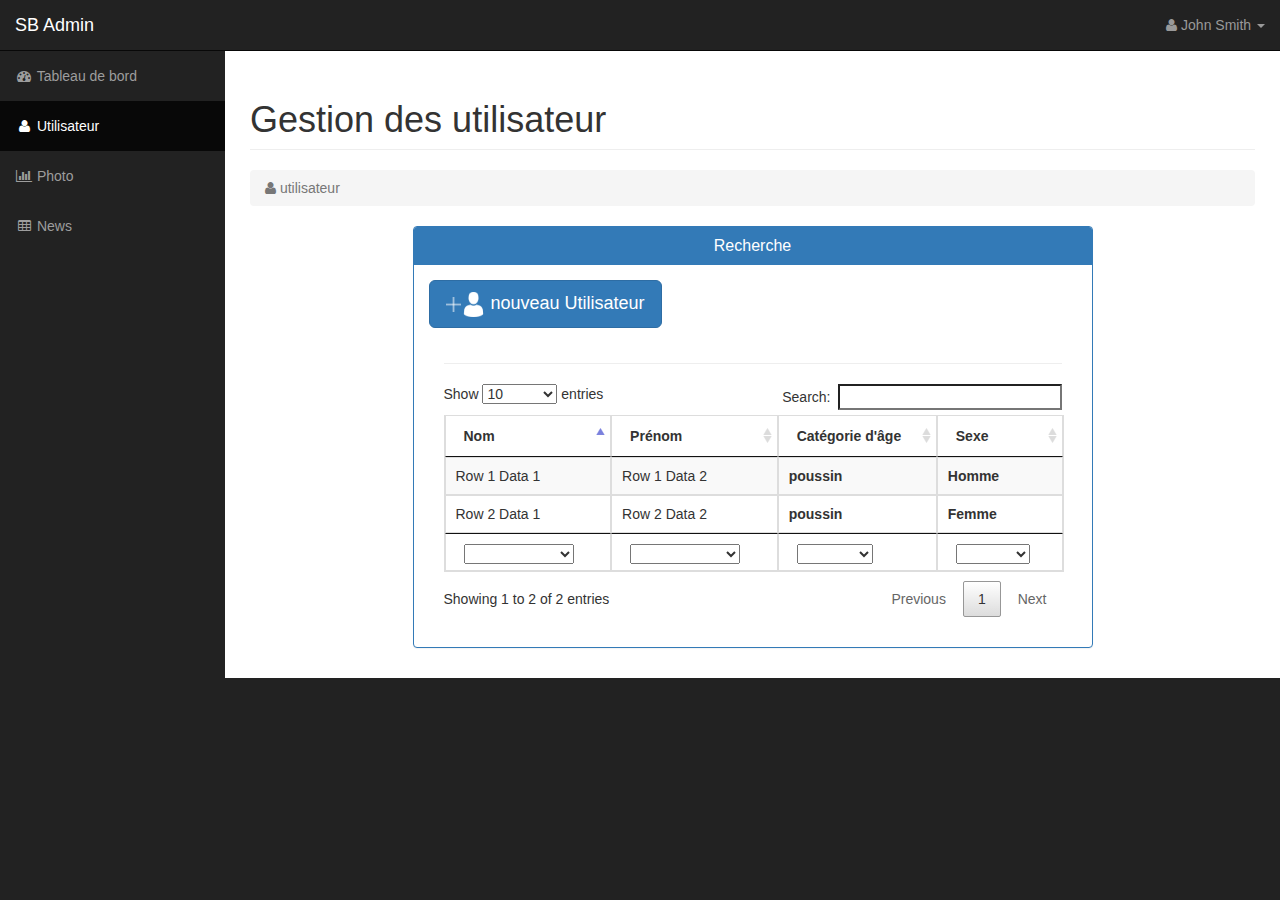
==== agency/admin/Utilisateur.html @ 02fd8314 "admin" ====
<!DOCTYPE html>
<html lang="en">

<head>

    <meta charset="utf-8">
    <meta http-equiv="X-UA-Compatible" content="IE=edge">
    <meta name="viewport" content="width=device-width, initial-scale=1">
    <meta name="description" content="">
    <meta name="author" content="">

    <title>SB Admin - Bootstrap Admin Template</title>

    <!-- Bootstrap Core CSS -->
    <link href="css/bootstrap.min.css" rel="stylesheet">

    <!-- Custom CSS -->
    <link href="css/sb-admin.css" rel="stylesheet">

    <!-- Morris Charts CSS -->
    <link href="css/plugins/morris.css" rel="stylesheet">
    <link href="css/dataTables.css" rel="stylesheet">
    <!-- Custom Fonts -->
    <link href="font-awesome/css/font-awesome.min.css" rel="stylesheet" type="text/css">

    <link rel="stylesheet" type="text/css" href="media/css/jquery.dataTables.min.css">
    <link rel="stylesheet" type="text/css" href="style.css">
    <script src="js/jquery.js"></script>

    <script type="text/javascript" language="javascript" src="js/jquery.dataTables.js">  </script>

    <script type="text/javascript" language="javascript" class="init">
        $(document).ready(function() {
            $('#example').DataTable( {
                initComplete: function () {
                    this.api().columns().every( function () {
                        var column = this;
                        var select = $('<select><option value=""></option></select>')
                                .appendTo( $(column.footer()).empty() )
                                .on( 'change', function () {
                                    var val = $.fn.dataTable.util.escapeRegex(
                                            $(this).val()
                                    );

                                    column
                                            .search( val ? '^'+val+'$' : '', true, false )
                                            .draw();
                                } );

                        column.data().unique().sort().each( function ( d, j ) {
                            select.append( '<option value="'+d+'">'+d+'</option>' )
                        } );
                    } );
                }
            } );
        } );
    </script>
    <script src="js/src/app.js"></script>






    <!-- HTML5 Shim and Respond.js IE8 support of HTML5 elements and media queries -->
    <!-- WARNING: Respond.js doesn't work if you view the page via file:// -->
    <!--[if lt IE 9]>
        <script src="https://oss.maxcdn.com/libs/html5shiv/3.7.0/html5shiv.js"></script>
        <script src="https://oss.maxcdn.com/libs/respond.js/1.4.2/respond.min.js"></script>
    <![endif]-->

</head>

<body>

    <div id="wrapper">

        <!-- Navigation -->
        <nav class="navbar navbar-inverse navbar-fixed-top" role="navigation">
            <!-- Brand and toggle get grouped for better mobile display -->
            <div class="navbar-header">
                <button type="button" class="navbar-toggle" data-toggle="collapse" data-target=".navbar-ex1-collapse">
                    <span class="sr-only">Toggle navigation</span>
                    <span class="icon-bar"></span>
                    <span class="icon-bar"></span>
                    <span class="icon-bar"></span>
                </button>
                <a class="navbar-brand" href="index.html">SB Admin</a>
            </div>
            <!-- Top Menu Items -->
            <ul class="nav navbar-right top-nav">


                <li class="dropdown">
                    <a href="#" class="dropdown-toggle" data-toggle="dropdown"><i class="fa fa-user"></i> John Smith <b class="caret"></b></a>
                    <ul class="dropdown-menu">

                        <li>
                            <a href="#"><i class="fa fa-fw fa-power-off"></i> Log Out</a>
                        </li>
                    </ul>
                </li>
            </ul>
            <!-- Sidebar Menu Items - These collapse to the responsive navigation menu on small screens -->
            <div class="collapse navbar-collapse navbar-ex1-collapse">
                <ul class="nav navbar-nav side-nav">
                    <li >
                        <a href="index1.html"><i class="fa fa-fw fa-dashboard"></i>  Tableau de bord</a>
                    </li>
                    <li class="active">
                        <a href="utilisateur.html"><i class="fa fa-fw fa-user"></i> Utilisateur</a>
                    </li>
                    <li>
                        <a href="charts.html"><i class="fa fa-fw fa-bar-chart-o"></i> Photo</a>
                    </li>
                    <li>
                        <a href="tables.html"><i class="fa fa-fw fa-table"></i> News</a>
                    </li>

                </ul>
            </div>
            <!-- /.navbar-collapse -->
        </nav>

        <div id="page-wrapper">

            <div class="container-fluid">

                <!-- Page Heading -->
                <div class="row">
                    <div class="col-lg-12">
                        <h1 class="page-header">
                            Gestion des utilisateur
                        </h1>
                        <ol class="breadcrumb">
                            <li class="active">
                                <i class="fa fa-user"></i> utilisateur
                            </li>
                        </ol>
                    </div>
                </div>
                <!-- /.row -->

            </div>


                <!-- /.row -->

                <div class="row">
                    <div class="col-lg-8 col-lg-offset-2">
                    <div class="panel panel-primary">
                        <div class="panel-heading">
                            <h3 class="panel-title text-center">Recherche</h3>
                        </div>
                       <div class="panel-body">
                           <!-- <form class="form-inline" role="form">
                               <div class="form-group">
                                   <label >Nom:</label>
                                   <input type="text" class="form-control" id="nom">
                               </div>
                               <div class="form-group">
                                   <label >Prenom:</label>
                                   <input type="text" class="form-control" id="prenom">
                               </div>
                               <div class="form-group">
                                   <label>catégories d'âges:</label>
                                   <select class="form-control">
                                       <option>Moustiques et Poussins1</option>
                                       <option>Poussins 2 et 3</option>
                                       <option>Pupilles </option>
                                       <option>Benjamins </option>
                                       <option>Minimes </option>
                                       <option>Cadets  </option>
                                       <option>Juniors  </option>
                                       <option>Séniors  </option>
                                       <option>Vétérans1  </option>
                                       <option>Vétérans 2 </option>
                                       <option>Vétérans 3 </option>
                                       <option>Vétérans 4 </option>
                                   </select>
                               </div>
                               <div class="form-group">
                                   <label>sexe:</label>
                                   <select class="form-control">
                                       <option>Femme</option>
                                       <option>Homme</option>
                                   </select>
                               </div>
                               <button type="submit" class="btn btn-default">Recherche</button>
                           </form>
                           <hr>-->
                           <button type="button" data-target="#Nouveau_Contact" data-toggle="modal" class="btn btn-primary btn-lg"><img src="media/images/signs.png" height="15"><img src="media/images/people.png" height="25"> nouveau Utilisateur

                           </button>
                           <div class="panel-body">
                               <table id="example" class="table table-striped table-bordered" cellspacing="0" width="100%">
                                   <thead>
                                   <tr>
                                       <th>Nom</th>
                                       <th>Prénom</th>
                                       <th>Catégorie d'âge</th>
                                       <th>Sexe</th>
                                   </tr>
                                   </thead>

                                   <tbody>
                                   <tr>
                                       <td>Row 1 Data 1</td>
                                       <td>Row 1 Data 2</td>
                                       <th>poussin</th>
                                       <th>Homme</th>
                                   </tr>
                                   <tr>
                                       <td>Row 2 Data 1</td>
                                       <td>Row 2 Data 2</td>
                                       <th>poussin</th>
                                       <th>Femme</th>
                                   </tr>
                                   </tbody>
                                      <hr>
                                   <tfoot>
                                   <tr>
                                       <th>Column 1</th>
                                       <th>Column 2</th>
                                       <th>poussin</th>
                                       <th>Femme</th>
                                   </tr>
                                   </tfoot>
                               </table>


                           </div>
                   </div>
                   </div>
               </div>
               </div>
               <!-- /.row -->


                <!-- /.row -->

            </div>
            <!-- /.container-fluid -->

        </div>
        <!-- /#page-wrapper -->
        <!-- modal-->

    <div class="modal fade" id="Nouveau_Contact" tabindex="-1" role="dialog" aria-labelledby="myModalLabel" aria-hidden="true">
        <div class="modal-dialog">
            <div class="modal-content panel-heading">
                <div class="modal-header">
                    <button type="button" class="close" data-dismiss="modal" aria-hidden="true">&times;</button>
                    <h6 class="modal-title text-center" id="myModalLabel">Nouveau Contact</h6>
                </div>
                <div class="row">
                    <div class="modal-body">
                        <form class="form-horizontal" role="form">
                            <div class="form-group form-group-sm">

                                <div class="col-md-4">
                                    <img src="media/images/people_black_version.png" class="Modal-contact-img" />
                                </div>
                                <div class="col-md-8 form-group form-group-sm">

                                    <label class="col-md-5 control-label   align-left">NOM:</label>
                                    <div class="col-md-7">
                                        <input class="form-control modal-contact" type="text">
                                    </div>


                                    <label class="col-md-5 control-label   align-left">PRENOM:</label>
                                    <div class="col-md-7">
                                        <input class="form-control modal-contact" type="text">
                                    </div>


                                    <label class="col-md-5  control-label  align-left">CATEGORIE:</label>
                                    <div class="col-md-7">
                                        <select class="form-control modal-contact ">
                                            option>Moustiques et Poussins1</option>
                                            <option>Poussins 2 et 3</option>
                                            <option>Pupilles </option>
                                            <option>Benjamins </option>
                                            <option>Minimes </option>
                                            <option>Cadets  </option>
                                            <option>Juniors  </option>
                                            <option>Séniors  </option>
                                            <option>Vétérans1  </option>
                                            <option>Vétérans 2 </option>
                                            <option>Vétérans 3 </option>
                                            <option>Vétérans 4 </option>
                                        </select>
                                    </div>



                                    <label class="col-md-5  control-label align-left ">SEXE:</label>
                                    <div class="col-md-7">
                                        <select class="form-control modal-contact ">
                                            <option value="">Homme</option>
                                            <option value="">Femme</option>
                                        </select>
                                    </div>




                                </div>
                            </div>
                        </form>
                    </div>
                </div>

                <div class="modal-footer">

                    <button type="button" class="btn btn-danger btn-lg btn-validation">
                        Enregistrer
                        <img src="media/images/save.png" width="20px"/>
                    </button>
                </div>
            </div>
        </div>
    </div>

    <!-- /#wrapper -->
    <!-- jQuery -->


    <!-- Bootstrap Core JavaScript -->
    <script src="js/bootstrap.min.js"></script>

    <!-- Morris Charts JavaScript -->
    <script src="js/plugins/morris/raphael.min.js"></script>
    <script src="js/plugins/morris/morris.min.js"></script>
    <script src="js/plugins/morris/morris-data.js"></script>







</body>

</html>
---- agency/admin/css/sb-admin.css ----
/*!
 * Start Bootstrap - SB Admin Bootstrap Admin Template (http://startbootstrap.com)
 * Code licensed under the Apache License v2.0.
 * For details, see http://www.apache.org/licenses/LICENSE-2.0.
 */

/* Global Styles */

body {
    margin-top: 100px;
    background-color: #222;
}

@media(min-width:768px) {
    body {
        margin-top: 50px;
    }
}

#wrapper {
    padding-left: 0;
}

#page-wrapper {
    width: 100%;
    padding: 0;
    background-color: #fff;
}

.huge {
    font-size: 50px;
    line-height: normal;
}

@media(min-width:768px) {
    #wrapper {
        padding-left: 225px;
    }

    #page-wrapper {
        padding: 10px;
    }
}

/* Top Navigation */

.top-nav {
    padding: 0 15px;
}

.top-nav>li {
    display: inline-block;
    float: left;
}

.top-nav>li>a {
    padding-top: 15px;
    padding-bottom: 15px;
    line-height: 20px;
    color: #999;
}

.top-nav>li>a:hover,
.top-nav>li>a:focus,
.top-nav>.open>a,
.top-nav>.open>a:hover,
.top-nav>.open>a:focus {
    color: #fff;
    background-color: #000;
}

.top-nav>.open>.dropdown-menu {
    float: left;
    position: absolute;
    margin-top: 0;
    border: 1px solid rgba(0,0,0,.15);
    border-top-left-radius: 0;
    border-top-right-radius: 0;
    background-color: #fff;
    -webkit-box-shadow: 0 6px 12px rgba(0,0,0,.175);
    box-shadow: 0 6px 12px rgba(0,0,0,.175);
}

.top-nav>.open>.dropdown-menu>li>a {
    white-space: normal;
}

ul.message-dropdown {
    padding: 0;
    max-height: 250px;
    overflow-x: hidden;
    overflow-y: auto;
}

li.message-preview {
    width: 275px;
    border-bottom: 1px solid rgba(0,0,0,.15);
}

li.message-preview>a {
    padding-top: 15px;
    padding-bottom: 15px;
}

li.message-footer {
    margin: 5px 0;
}

ul.alert-dropdown {
    width: 200px;
}

/* Side Navigation */

@media(min-width:768px) {
    .side-nav {
        position: fixed;
        top: 51px;
        left: 225px;
        width: 225px;
        margin-left: -225px;
        border: none;
        border-radius: 0;
        overflow-y: auto;
        background-color: #222;
        bottom: 0;
        overflow-x: hidden;
        padding-bottom: 40px;
    }

    .side-nav>li>a {
        width: 225px;
    }

    .side-nav li a:hover,
    .side-nav li a:focus {
        outline: none;
        background-color: #000 !important;
    }
}

.side-nav>li>ul {
    padding: 0;
}

.side-nav>li>ul>li>a {
    display: block;
    padding: 10px 15px 10px 38px;
    text-decoration: none;
    color: #999;
}

.side-nav>li>ul>li>a:hover {
    color: #fff;
}

/* Flot Chart Containers */

.flot-chart {
    display: block;
    height: 400px;
}

.flot-chart-content {
    width: 100%;
    height: 100%;
}

/* Custom Colored Panels */

.huge {
    font-size: 40px;
}

.panel-green {
    border-color: #5cb85c;
}

.panel-green > .panel-heading {
    border-color: #5cb85c;
    color: #fff;
    background-color: #5cb85c;
}

.panel-green > a {
    color: #5cb85c;
}

.panel-green > a:hover {
    color: #3d8b3d;
}

.panel-red {
    border-color: #d9534f;
}

.panel-red > .panel-heading {
    border-color: #d9534f;
    color: #fff;
    background-color: #d9534f;
}

.panel-red > a {
    color: #d9534f;
}

.panel-red > a:hover {
    color: #b52b27;
}

.panel-yellow {
    border-color: #f0ad4e;
}

.panel-yellow > .panel-heading {
    border-color: #f0ad4e;
    color: #fff;
    background-color: #f0ad4e;
}

.panel-yellow > a {
    color: #f0ad4e;
}

.panel-yellow > a:hover {
    color: #df8a13;
}
---- agency/admin/css/plugins/morris.css ----
.morris-hover{position:absolute;z-index:1000}.morris-hover.morris-default-style{border-radius:10px;padding:6px;color:#666;background:rgba(255,255,255,0.8);border:solid 2px rgba(230,230,230,0.8);font-family:sans-serif;font-size:12px;text-align:center}.morris-hover.morris-default-style .morris-hover-row-label{font-weight:bold;margin:0.25em 0}
.morris-hover.morris-default-style .morris-hover-point{white-space:nowrap;margin:0.1em 0}
---- agency/admin/css/dataTables.css ----
div.dataTables_length label {
	font-weight: normal;
	float: left;
	text-align: left;
}

div.dataTables_length select {
	width: 75px;
}

div.dataTables_filter label {
	font-weight: normal;
	float: right;
}

div.dataTables_filter input {
	width: 16em;
}

div.dataTables_info {
	padding-top: 8px;
}

div.dataTables_paginate {
	float: right;
	margin: 0;
}

div.dataTables_paginate ul.pagination {
	margin: 2px 0;
	white-space: nowrap;
}

table.dataTable,
table.dataTable td,
table.dataTable th {
	-webkit-box-sizing: content-box;
	-moz-box-sizing: content-box;
	box-sizing: content-box;
}


table.dataTable {
	clear: both;
	margin-top: 6px !important;
	margin-bottom: 6px !important;
	max-width: none !important;
}

table.dataTable thead .sorting,
table.dataTable thead .sorting_asc,
table.dataTable thead .sorting_desc,
table.dataTable thead .sorting_asc_disabled,
table.dataTable thead .sorting_desc_disabled {
	cursor: pointer;
}

table.dataTable thead .sorting { background: url('../images/sort_both.png') no-repeat center right; }
table.dataTable thead .sorting_asc { background: url('../images/sort_asc.png') no-repeat center right; }
table.dataTable thead .sorting_desc { background: url('../images/sort_desc.png') no-repeat center right; }

table.dataTable thead .sorting_asc_disabled { background: url('../images/sort_asc_disabled.png') no-repeat center right; }
table.dataTable thead .sorting_desc_disabled { background: url('../images/sort_desc_disabled.png') no-repeat center right; }

table.dataTable thead > tr > th {
	padding-left: 18px;
	padding-right: 18px;
}

table.dataTable th:active {
	outline: none;
}

/* Scrolling */
div.dataTables_scrollHead table {
	margin-bottom: 0 !important;
	border-bottom-left-radius: 0;
	border-bottom-right-radius: 0;
}

div.dataTables_scrollHead table thead tr:last-child th:first-child,
div.dataTables_scrollHead table thead tr:last-child td:first-child {
	border-bottom-left-radius: 0 !important;
	border-bottom-right-radius: 0 !important;
}

div.dataTables_scrollBody table {
	border-top: none;
	margin-top: 0 !important;
	margin-bottom: 0 !important;
}

div.dataTables_scrollBody tbody tr:first-child th,
div.dataTables_scrollBody tbody tr:first-child td {
	border-top: none;
}

div.dataTables_scrollFoot table {
	margin-top: 0 !important;
	border-top: none;
}




/*
 * TableTools styles
 */
.table tbody tr.active td,
.table tbody tr.active th {
	background-color: #08C;
	color: white;
}

.table tbody tr.active:hover td,
.table tbody tr.active:hover th {
	background-color: #0075b0 !important;
}

.table tbody tr.active a {
	color: white;
}

.table-striped tbody tr.active:nth-child(odd) td,
.table-striped tbody tr.active:nth-child(odd) th {
	background-color: #017ebc;
}

table.DTTT_selectable tbody tr {
	cursor: pointer;
}

div.DTTT .btn {
	color: #333 !important;
	font-size: 12px;
}

div.DTTT .btn:hover {
	text-decoration: none !important;
}

ul.DTTT_dropdown.dropdown-menu {
  z-index: 2003;
}

ul.DTTT_dropdown.dropdown-menu a {
	color: #333 !important; /* needed only when demo_page.css is included */
}

ul.DTTT_dropdown.dropdown-menu li {
	position: relative;
}

ul.DTTT_dropdown.dropdown-menu li:hover a {
	background-color: #0088cc;
	color: white !important;
}

div.DTTT_collection_background {
	z-index: 2002;	
}

/* TableTools information display */
div.DTTT_print_info.modal {
	height: 150px;
	margin-top: -75px;
	text-align: center;
}

div.DTTT_print_info h6 {
	font-weight: normal;
	font-size: 28px;
	line-height: 28px;
	margin: 1em;
}

div.DTTT_print_info p {
	font-size: 14px;
	line-height: 20px;
}



/*
 * FixedColumns styles
 */
div.DTFC_LeftHeadWrapper table,
div.DTFC_LeftFootWrapper table,
div.DTFC_RightHeadWrapper table,
div.DTFC_RightFootWrapper table,
table.DTFC_Cloned tr.even {
    background-color: white;
    margin-bottom: 0;
}
 
div.DTFC_RightHeadWrapper table ,
div.DTFC_LeftHeadWrapper table {
    margin-bottom: 0 !important;
    border-top-right-radius: 0 !important;
    border-bottom-left-radius: 0 !important;
    border-bottom-right-radius: 0 !important;
}
 
div.DTFC_RightHeadWrapper table thead tr:last-child th:first-child,
div.DTFC_RightHeadWrapper table thead tr:last-child td:first-child,
div.DTFC_LeftHeadWrapper table thead tr:last-child th:first-child,
div.DTFC_LeftHeadWrapper table thead tr:last-child td:first-child {
    border-bottom-left-radius: 0 !important;
    border-bottom-right-radius: 0 !important;
}
 
div.DTFC_RightBodyWrapper table,
div.DTFC_LeftBodyWrapper table {
    border-top: none;
    margin-bottom: 0 !important;
}
 
div.DTFC_RightBodyWrapper tbody tr:first-child th,
div.DTFC_RightBodyWrapper tbody tr:first-child td,
div.DTFC_LeftBodyWrapper tbody tr:first-child th,
div.DTFC_LeftBodyWrapper tbody tr:first-child td {
    border-top: none;
}
 
div.DTFC_RightFootWrapper table,
div.DTFC_LeftFootWrapper table {
    border-top: none;
}
---- agency/admin/style.css ----
.contact {
    padding-top:0px;
    padding-bottom:0px;
}
.modal-contact {
    margin-bottom:1px;
    margin-top:1px;
}
.Modal-contact-img{
    display: block;
    width: 140px;
    height: 160px;
    margin: auto;
}
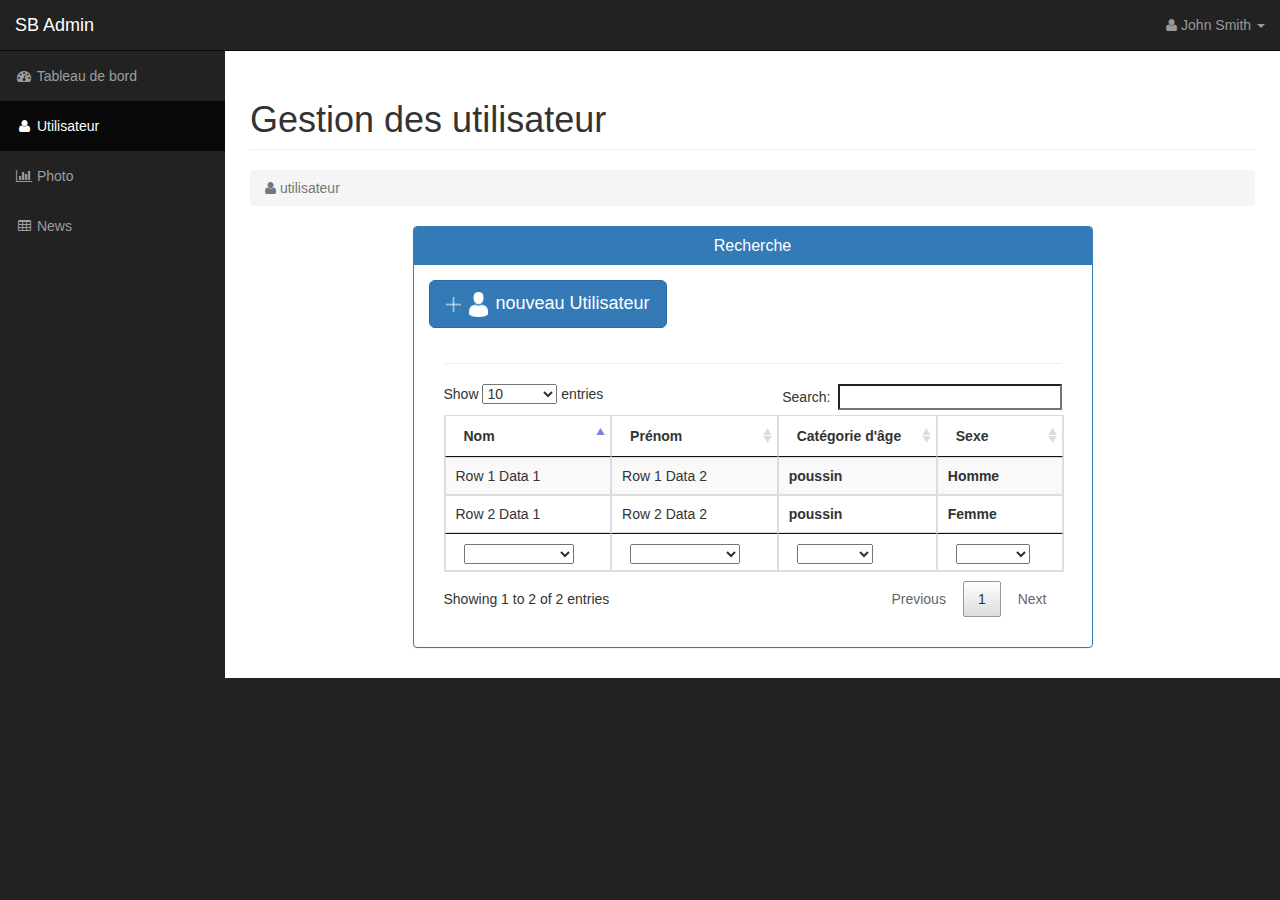
==== commit bf50f412: "admin changement" ====
--- a/agency/admin/Utilisateur.html
+++ b/agency/admin/Utilisateur.html
@@ -1,35 +1,26 @@
 <!DOCTYPE html>
 <html lang="en">
-
-<head>
-
-    <meta charset="utf-8">
-    <meta http-equiv="X-UA-Compatible" content="IE=edge">
-    <meta name="viewport" content="width=device-width, initial-scale=1">
-    <meta name="description" content="">
-    <meta name="author" content="">
-
-    <title>SB Admin - Bootstrap Admin Template</title>
-
-    <!-- Bootstrap Core CSS -->
-    <link href="css/bootstrap.min.css" rel="stylesheet">
-
-    <!-- Custom CSS -->
-    <link href="css/sb-admin.css" rel="stylesheet">
-
-    <!-- Morris Charts CSS -->
-    <link href="css/plugins/morris.css" rel="stylesheet">
-    <link href="css/dataTables.css" rel="stylesheet">
-    <!-- Custom Fonts -->
-    <link href="font-awesome/css/font-awesome.min.css" rel="stylesheet" type="text/css">
-
-    <link rel="stylesheet" type="text/css" href="media/css/jquery.dataTables.min.css">
-    <link rel="stylesheet" type="text/css" href="style.css">
-    <script src="js/jquery.js"></script>
-
-    <script type="text/javascript" language="javascript" src="js/jquery.dataTables.js">  </script>
-
-    <script type="text/javascript" language="javascript" class="init">
+    <head>
+        <meta charset="utf-8">
+        <meta http-equiv="X-UA-Compatible" content="IE=edge">
+        <meta name="viewport" content="width=device-width, initial-scale=1">
+        <meta name="description" content="">
+        <meta name="author" content="">
+        <title>SB Admin - Bootstrap Admin Template</title>
+        <!-- Bootstrap Core CSS -->
+        <link href="css/bootstrap.min.css" rel="stylesheet">
+        <!-- Custom CSS -->
+        <link href="css/sb-admin.css" rel="stylesheet">
+        <!-- Morris Charts CSS -->
+        <link href="css/plugins/morris.css" rel="stylesheet">
+        <link href="css/dataTables.css" rel="stylesheet">
+        <!-- Custom Fonts -->
+        <link href="font-awesome/css/font-awesome.min.css" rel="stylesheet" type="text/css">
+        <link rel="stylesheet" type="text/css" href="media/css/jquery.dataTables.min.css">
+        <link rel="stylesheet" type="text/css" href="style.css">
+        <script src="js/jquery.js"></script>
+        <script type="text/javascript" language="javascript" src="js/jquery.dataTables.js">  </script>
+        <script type="text/javascript" language="javascript" class="init">
         $(document).ready(function() {
             $('#example').DataTable( {
                 initComplete: function () {
@@ -55,105 +46,83 @@
             } );
         } );
     </script>
-    <script src="js/src/app.js"></script>
-
-
-
-
-
-
-    <!-- HTML5 Shim and Respond.js IE8 support of HTML5 elements and media queries -->
-    <!-- WARNING: Respond.js doesn't work if you view the page via file:// -->
-    <!--[if lt IE 9]>
+        <script src="js/src/app.js"></script>
+        <!-- HTML5 Shim and Respond.js IE8 support of HTML5 elements and media queries -->
+        <!-- WARNING: Respond.js doesn't work if you view the page via file:// -->
+        <!--[if lt IE 9]>
         <script src="https://oss.maxcdn.com/libs/html5shiv/3.7.0/html5shiv.js"></script>
         <script src="https://oss.maxcdn.com/libs/respond.js/1.4.2/respond.min.js"></script>
     <![endif]-->
-
-</head>
-
-<body>
-
-    <div id="wrapper">
-
-        <!-- Navigation -->
-        <nav class="navbar navbar-inverse navbar-fixed-top" role="navigation">
-            <!-- Brand and toggle get grouped for better mobile display -->
-            <div class="navbar-header">
-                <button type="button" class="navbar-toggle" data-toggle="collapse" data-target=".navbar-ex1-collapse">
-                    <span class="sr-only">Toggle navigation</span>
-                    <span class="icon-bar"></span>
-                    <span class="icon-bar"></span>
-                    <span class="icon-bar"></span>
-                </button>
-                <a class="navbar-brand" href="index.html">SB Admin</a>
-            </div>
-            <!-- Top Menu Items -->
-            <ul class="nav navbar-right top-nav">
-
-
-                <li class="dropdown">
-                    <a href="#" class="dropdown-toggle" data-toggle="dropdown"><i class="fa fa-user"></i> John Smith <b class="caret"></b></a>
-                    <ul class="dropdown-menu">
-
+    </head>
+    <body>
+        <div id="wrapper">
+            <!-- Navigation -->
+            <nav class="navbar navbar-inverse navbar-fixed-top" role="navigation">
+                <!-- Brand and toggle get grouped for better mobile display -->
+                <div class="navbar-header">
+                    <button type="button" class="navbar-toggle" data-toggle="collapse" data-target=".navbar-ex1-collapse">
+                        <span class="sr-only">Toggle navigation</span>
+                        <span class="icon-bar"></span>
+                        <span class="icon-bar"></span>
+                        <span class="icon-bar"></span>
+                    </button>
+                    <a class="navbar-brand" href="index.html">SB Admin</a>
+                </div>
+                <!-- Top Menu Items -->
+                <ul class="nav navbar-right top-nav">
+                    <li class="dropdown">
+                        <a href="#" class="dropdown-toggle" data-toggle="dropdown"><i class="fa fa-user"></i> John Smith <b class="caret"></b></a>
+                        <ul class="dropdown-menu">
+                            <li>
+                                <a href="#"><i class="fa fa-fw fa-power-off"></i> Log Out</a>
+                            </li>
+                        </ul>
+                    </li>
+                </ul>
+                <!-- Sidebar Menu Items - These collapse to the responsive navigation menu on small screens -->
+                <div class="collapse navbar-collapse navbar-ex1-collapse">
+                    <ul class="nav navbar-nav side-nav">
                         <li>
-                            <a href="#"><i class="fa fa-fw fa-power-off"></i> Log Out</a>
+                            <a href="index1.html"><i class="fa fa-fw fa-dashboard"></i>  Tableau de bord</a>
+                        </li>
+                        <li class="active">
+                            <a href="utilisateur.html"><i class="fa fa-fw fa-user"></i> Utilisateur</a>
+                        </li>
+                        <li>
+                            <a href="charts.html"><i class="fa fa-fw fa-bar-chart-o"></i> Photo</a>
+                        </li>
+                        <li>
+                            <a href="tables.html"><i class="fa fa-fw fa-table"></i> News</a>
                         </li>
                     </ul>
-                </li>
-            </ul>
-            <!-- Sidebar Menu Items - These collapse to the responsive navigation menu on small screens -->
-            <div class="collapse navbar-collapse navbar-ex1-collapse">
-                <ul class="nav navbar-nav side-nav">
-                    <li >
-                        <a href="index1.html"><i class="fa fa-fw fa-dashboard"></i>  Tableau de bord</a>
-                    </li>
-                    <li class="active">
-                        <a href="utilisateur.html"><i class="fa fa-fw fa-user"></i> Utilisateur</a>
-                    </li>
-                    <li>
-                        <a href="charts.html"><i class="fa fa-fw fa-bar-chart-o"></i> Photo</a>
-                    </li>
-                    <li>
-                        <a href="tables.html"><i class="fa fa-fw fa-table"></i> News</a>
-                    </li>
-
-                </ul>
-            </div>
-            <!-- /.navbar-collapse -->
-        </nav>
-
-        <div id="page-wrapper">
-
-            <div class="container-fluid">
-
-                <!-- Page Heading -->
-                <div class="row">
-                    <div class="col-lg-12">
-                        <h1 class="page-header">
-                            Gestion des utilisateur
-                        </h1>
-                        <ol class="breadcrumb">
-                            <li class="active">
-                                <i class="fa fa-user"></i> utilisateur
-                            </li>
-                        </ol>
-                    </div>
+                </div>
+                <!-- /.navbar-collapse -->
+            </nav>
+            <div id="page-wrapper">
+                <div class="container-fluid">
+                    <!-- Page Heading -->
+                    <div class="row">
+                        <div class="col-lg-12">
+                            <h1 class="page-header">
+                            Gestion des utilisateur</h1>
+                            <ol class="breadcrumb">
+                                <li class="active">
+                                    <i class="fa fa-user"></i> utilisateur
+                                </li>
+                            </ol>
+                        </div>
+                    </div>
+                    <!-- /.row -->
                 </div>
                 <!-- /.row -->
-
-            </div>
-
-
-                <!-- /.row -->
-
                 <div class="row">
                     <div class="col-lg-8 col-lg-offset-2">
-                    <div class="panel panel-primary">
-                        <div class="panel-heading">
-                            <h3 class="panel-title text-center">Recherche</h3>
-                        </div>
-                       <div class="panel-body">
-                           <!-- <form class="form-inline" role="form">
+                        <div class="panel panel-primary">
+                            <div class="panel-heading">
+                                <h3 class="panel-title text-center">Recherche</h3>
+                            </div>
+                            <div class="panel-body">
+                                <!-- <form class="form-inline" role="form">
                                <div class="form-group">
                                    <label >Nom:</label>
                                    <input type="text" class="form-control" id="nom">
@@ -189,158 +158,128 @@
                                <button type="submit" class="btn btn-default">Recherche</button>
                            </form>
                            <hr>-->
-                           <button type="button" data-target="#Nouveau_Contact" data-toggle="modal" class="btn btn-primary btn-lg"><img src="media/images/signs.png" height="15"><img src="media/images/people.png" height="25"> nouveau Utilisateur
-
-                           </button>
-                           <div class="panel-body">
-                               <table id="example" class="table table-striped table-bordered" cellspacing="0" width="100%">
-                                   <thead>
-                                   <tr>
-                                       <th>Nom</th>
-                                       <th>Prénom</th>
-                                       <th>Catégorie d'âge</th>
-                                       <th>Sexe</th>
-                                   </tr>
-                                   </thead>
-
-                                   <tbody>
-                                   <tr>
-                                       <td>Row 1 Data 1</td>
-                                       <td>Row 1 Data 2</td>
-                                       <th>poussin</th>
-                                       <th>Homme</th>
-                                   </tr>
-                                   <tr>
-                                       <td>Row 2 Data 1</td>
-                                       <td>Row 2 Data 2</td>
-                                       <th>poussin</th>
-                                       <th>Femme</th>
-                                   </tr>
-                                   </tbody>
-                                      <hr>
-                                   <tfoot>
-                                   <tr>
-                                       <th>Column 1</th>
-                                       <th>Column 2</th>
-                                       <th>poussin</th>
-                                       <th>Femme</th>
-                                   </tr>
-                                   </tfoot>
-                               </table>
-
-
-                           </div>
-                   </div>
-                   </div>
-               </div>
-               </div>
-               <!-- /.row -->
-
-
+                                <button type="button" data-target="#Nouveau_Contact" data-toggle="modal" class="btn btn-primary btn-lg">
+                                    <img src="media/images/signs.png" height="15">
+                                    <img src="media/images/people.png" height="25"> nouveau Utilisateur
+                                </button>
+                                <div class="panel-body">
+                                    <table id="example" class="table table-striped table-bordered" cellspacing="0" width="100%">
+                                        <thead>
+                                            <tr>
+                                                <th>Nom</th>
+                                                <th>Prénom</th>
+                                                <th>Catégorie d'âge</th>
+                                                <th>Sexe</th>
+                                            </tr>
+                                        </thead>
+                                        <tbody>
+                                            <tr>
+                                                <td>Row 1 Data 1</td>
+                                                <td>Row 1 Data 2</td>
+                                                <th>poussin</th>
+                                                <th>Homme</th>
+                                            </tr>
+                                            <tr>
+                                                <td>Row 2 Data 1</td>
+                                                <td>Row 2 Data 2</td>
+                                                <th>poussin</th>
+                                                <th>Femme</th>
+                                            </tr>
+                                        </tbody>
+                                        <hr>
+                                        <tfoot>
+                                            <tr>
+                                                <th>Column 1</th>
+                                                <th>Column 2</th>
+                                                <th>poussin</th>
+                                                <th>Femme</th>
+                                            </tr>
+                                        </tfoot>
+                                    </table>
+                                </div>
+                            </div>
+                        </div>
+                    </div>
+                </div>
                 <!-- /.row -->
-
+                <!-- /.row -->
             </div>
             <!-- /.container-fluid -->
-
         </div>
         <!-- /#page-wrapper -->
         <!-- modal-->
-
-    <div class="modal fade" id="Nouveau_Contact" tabindex="-1" role="dialog" aria-labelledby="myModalLabel" aria-hidden="true">
-        <div class="modal-dialog">
-            <div class="modal-content panel-heading">
-                <div class="modal-header">
-                    <button type="button" class="close" data-dismiss="modal" aria-hidden="true">&times;</button>
-                    <h6 class="modal-title text-center" id="myModalLabel">Nouveau Contact</h6>
-                </div>
-                <div class="row">
-                    <div class="modal-body">
-                        <form class="form-horizontal" role="form">
-                            <div class="form-group form-group-sm">
-
-                                <div class="col-md-4">
-                                    <img src="media/images/people_black_version.png" class="Modal-contact-img" />
+        <div class="modal fade" id="Nouveau_Contact" tabindex="-1" role="dialog" aria-labelledby="myModalLabel" aria-hidden="true">
+            <div class="modal-dialog">
+                <div class="modal-content panel-heading">
+                    <div class="modal-header">
+                        <button type="button" class="close" data-dismiss="modal" aria-hidden="true">&times;</button>
+                        <h6 class="modal-title text-center" id="myModalLabel">Nouveau Contact</h6>
+                    </div>
+                    <div class="row">
+                        <div class="modal-body">
+                            <form class="form-horizontal" role="form">
+                                <div class="form-group form-group-sm">
+                                    <div class="col-md-4">
+                                        <img src="media/images/people_black_version.png" class="Modal-contact-img" />
+                                    </div>
+                                    <div class="col-md-8 form-group form-group-sm">
+                                        <label class="col-md-4 control-label   align-left">NOM:</label>
+                                        <div class="col-md-6">
+                                            <input class="form-control modal-contact" type="text">
+                                        </div>
+                                        <label class="col-md-4 control-label   align-left">PRENOM:</label>
+                                        <div class="col-md-6">
+                                            <input class="form-control modal-contact" type="text">
+                                           </div>
+
+                                            <label class="col-md-4  control-label  align-left">CATEGORIE:</label>
+                                            <div class="col-md-6">
+                                                <select class="form-control modal-contact ">
+                                                    <option>Moustiques et Poussins1   </option>
+
+                                                <option>Poussins 2 et 3</option>
+                                                <option>Pupilles </option>
+                                                <option>Benjamins </option>
+                                                <option>Minimes </option>
+                                                <option>Cadets  </option>
+                                                <option>Juniors  </option>
+                                                <option>Séniors  </option>
+                                                <option>Vétérans1  </option>
+                                                <option>Vétérans 2 </option>
+                                                <option>Vétérans 3 </option>
+                                                <option>Vétérans 4 </option>
+                                            </select>
+                                        </div>
+                                        <label class="col-md-4  control-label align-left ">SEXE:</label>
+                                        <div class="col-md-6">
+                                            <select class="form-control modal-contact ">
+                                                <option value="">Homme</option>
+                                                <option value="">Femme</option>
+                                            </select>
+                                        </div>
+                                        <label class="col-md-4 control-label   align-left">Photo:</label>
+                                        <div class="col-md-6">
+                                            <input type="file">
+                                        </div>
+                                    </div>
                                 </div>
-                                <div class="col-md-8 form-group form-group-sm">
-
-                                    <label class="col-md-5 control-label   align-left">NOM:</label>
-                                    <div class="col-md-7">
-                                        <input class="form-control modal-contact" type="text">
-                                    </div>
-
-
-                                    <label class="col-md-5 control-label   align-left">PRENOM:</label>
-                                    <div class="col-md-7">
-                                        <input class="form-control modal-contact" type="text">
-                                    </div>
-
-
-                                    <label class="col-md-5  control-label  align-left">CATEGORIE:</label>
-                                    <div class="col-md-7">
-                                        <select class="form-control modal-contact ">
-                                            option>Moustiques et Poussins1</option>
-                                            <option>Poussins 2 et 3</option>
-                                            <option>Pupilles </option>
-                                            <option>Benjamins </option>
-                                            <option>Minimes </option>
-                                            <option>Cadets  </option>
-                                            <option>Juniors  </option>
-                                            <option>Séniors  </option>
-                                            <option>Vétérans1  </option>
-                                            <option>Vétérans 2 </option>
-                                            <option>Vétérans 3 </option>
-                                            <option>Vétérans 4 </option>
-                                        </select>
-                                    </div>
-
-
-
-                                    <label class="col-md-5  control-label align-left ">SEXE:</label>
-                                    <div class="col-md-7">
-                                        <select class="form-control modal-contact ">
-                                            <option value="">Homme</option>
-                                            <option value="">Femme</option>
-                                        </select>
-                                    </div>
-
-
-
-
-                                </div>
-                            </div>
-                        </form>
-                    </div>
-                </div>
-
-                <div class="modal-footer">
-
-                    <button type="button" class="btn btn-danger btn-lg btn-validation">
-                        Enregistrer
-                        <img src="media/images/save.png" width="20px"/>
-                    </button>
+                            </form>
+                        </div>
+                    </div>
+                    <div class="modal-footer">
+                        <button type="button" class="btn btn-danger btn-lg btn-validation">
+                            Enregistrer
+                            <img src="media/images/save.png" width="20px" />
+                        </button>
+                    </div>
                 </div>
             </div>
         </div>
-    </div>
-
-    <!-- /#wrapper -->
-    <!-- jQuery -->
-
-
-    <!-- Bootstrap Core JavaScript -->
-    <script src="js/bootstrap.min.js"></script>
-
-    <!-- Morris Charts JavaScript -->
-    <script src="js/plugins/morris/raphael.min.js"></script>
-    <script src="js/plugins/morris/morris.min.js"></script>
-    <script src="js/plugins/morris/morris-data.js"></script>
-
-
-
-
-
-
-
-</body>
-
-</html>
+        <!-- /#wrapper -->
+        <!-- jQuery -->
+        <!-- Bootstrap Core JavaScript -->
+        <script src="js/bootstrap.min.js"></script>
+        <!-- Morris Charts JavaScript -->
+        <script src="js/plugins/morris/raphael.min.js"></script>
+        <script src="js/plugins/morris/morris.min.js"></script>
+        <script src="js/plugins/morris/morris-data.js"></script>
